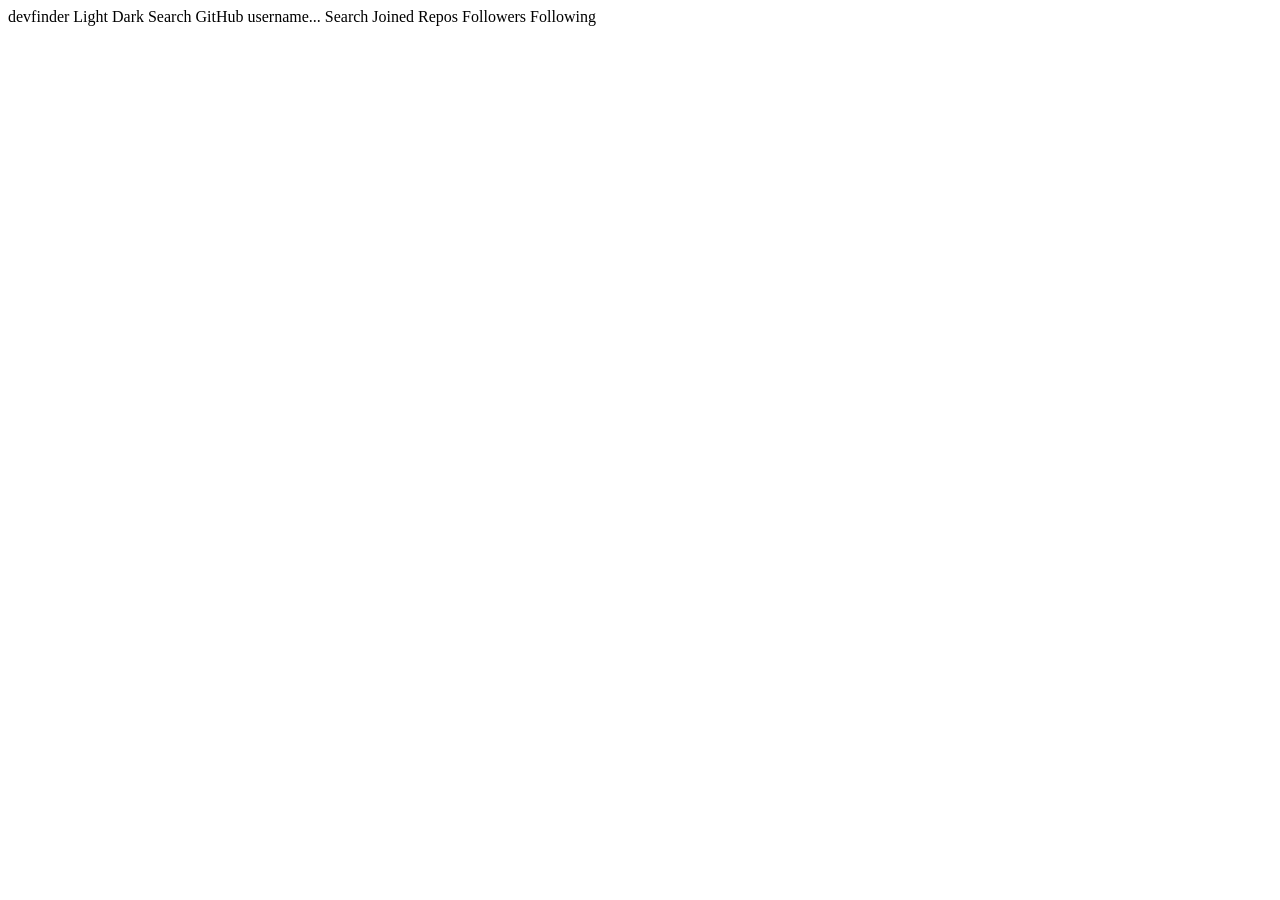
==== starter-code/index.html @ 0d149201 "first commit" ====
<!DOCTYPE html>
<html lang="en">
<head>
  <meta charset="UTF-8">
  <meta name="viewport" content="width=device-width, initial-scale=1.0">

  <link rel="icon" type="image/png" sizes="32x32" href="./assets/favicon-32x32.png">
  
  <title>Frontend Mentor | GitHub user search app</title>
</head>
<body>

  devfinder

  Light
  Dark

  Search GitHub username...
  Search

  Joined

  Repos
  Followers
  Following

</body>
</html>
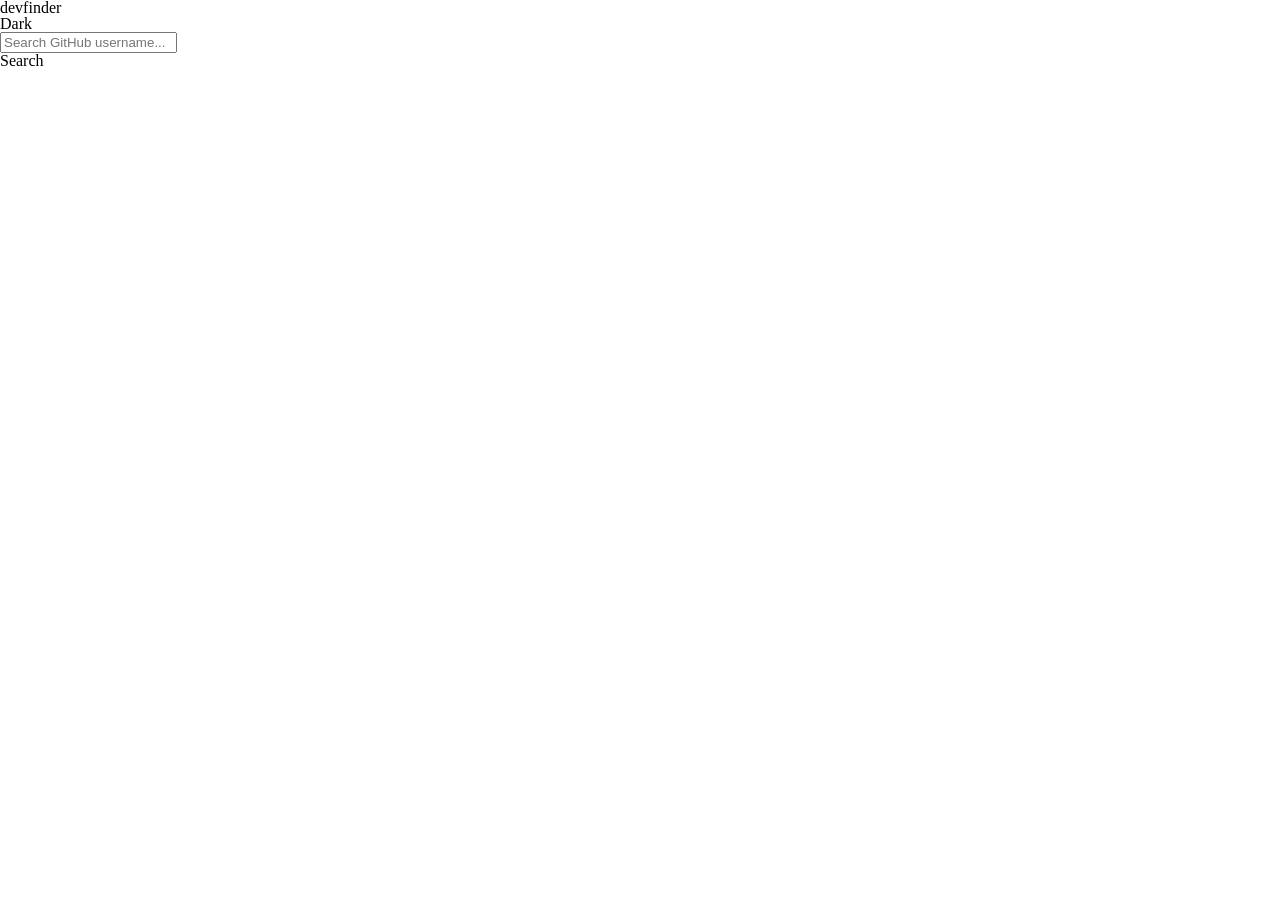
==== commit 897c4537: "font link, html structuring" ====
--- a/starter-code/index.html
+++ b/starter-code/index.html
@@ -1,28 +1,44 @@
 <!DOCTYPE html>
 <html lang="en">
+
 <head>
   <meta charset="UTF-8">
   <meta name="viewport" content="width=device-width, initial-scale=1.0">
 
   <link rel="icon" type="image/png" sizes="32x32" href="./assets/favicon-32x32.png">
-  
+  <link rel="preconnect" href="https://fonts.googleapis.com">
+  <link rel="preconnect" href="https://fonts.gstatic.com" crossorigin>
+  <link href="https://fonts.googleapis.com/css2?family=Space+Mono:wght@400;700&display=swap" rel="stylesheet">
+  <link rel="stylesheet" href="style.css">
+
   <title>Frontend Mentor | GitHub user search app</title>
 </head>
-<body>
 
-  devfinder
+<body data-theme="">
+  <div class="container">
+    <div class="header">
+      <div class="header__title">devfinder</div>
+      <div class="mode">
+        <div class="mode__text">Dark</div>
+        <div class="mode__icon"></div>
+      </div>
+    </div>
+    <div class="search header__search">
+      <div class="search__icon"></div>
+      <input class="search__input search__icon__input" placeholder="Search GitHub username..."></input>
+      <div class="search__error"></div>
+      <span class="search__btn">Search</span>
+    </div>
+    <div class="card">
+      <div class="card__thumbnail"></div>
+      <div class="card__title"></div>
+      <div class="card__tag"></div>
+      <div class="card__date"></div>
+      <div class="card__description"></div>
+      <div class="card__data"></div>
+      <div class="card__link"></div>
+    </div>
+  </div>
+</body>
 
-  Light
-  Dark
-
-  Search GitHub username...
-  Search
-
-  Joined
-
-  Repos
-  Followers
-  Following
-
-</body>
 </html>
--- a/starter-code/style.css
+++ b/starter-code/style.css
@@ -0,0 +1,163 @@
+/* http://meyerweb.com/eric/tools/css/reset/ 
+   v2.0 | 20110126
+   License: none (public domain)
+*/
+
+html,
+body,
+div,
+span,
+applet,
+object,
+iframe,
+h1,
+h2,
+h3,
+h4,
+h5,
+h6,
+p,
+blockquote,
+pre,
+a,
+abbr,
+acronym,
+address,
+big,
+cite,
+code,
+del,
+dfn,
+em,
+img,
+ins,
+kbd,
+q,
+s,
+samp,
+small,
+strike,
+strong,
+sub,
+sup,
+tt,
+var,
+b,
+u,
+i,
+center,
+dl,
+dt,
+dd,
+ol,
+ul,
+li,
+fieldset,
+form,
+label,
+legend,
+table,
+caption,
+tbody,
+tfoot,
+thead,
+tr,
+th,
+td,
+article,
+aside,
+canvas,
+details,
+embed,
+figure,
+figcaption,
+footer,
+header,
+hgroup,
+menu,
+nav,
+output,
+ruby,
+section,
+summary,
+time,
+mark,
+audio,
+video {
+    margin: 0;
+    padding: 0;
+    border: 0;
+    font-size: 100%;
+    font: inherit;
+    vertical-align: baseline;
+}
+
+/* HTML5 display-role reset for older browsers */
+article,
+aside,
+details,
+figcaption,
+figure,
+footer,
+header,
+hgroup,
+menu,
+nav,
+section {
+    display: block;
+}
+
+body {
+    line-height: 1;
+}
+
+ol,
+ul {
+    list-style: none;
+}
+
+blockquote,
+q {
+    quotes: none;
+}
+
+blockquote:before,
+blockquote:after,
+q:before,
+q:after {
+    content: '';
+    content: none;
+}
+
+table {
+    border-collapse: collapse;
+    border-spacing: 0;
+}
+
+:root {
+    /* font-family */
+
+    --ff-space-mono: 'Space Mono', monospace;
+}
+
+/* color */
+
+:root.light {
+    --clr-primary: #0079ff;
+    --clr-font-color-1: #697c9a;
+    --clr-font-color-2: #4b6a9b;
+    --clr-font-color-3: #2b3442;
+    --clr-font-color-4: #f74646;
+    --clr-bg-1: #f6f8ff;
+    --clr-bg-2: #fefefe;
+}
+
+:root.dark {
+    --clr-primary: #0079ff;
+    --clr-font-color-1: white;
+    --clr-font-color-2: white;
+    --clr-font-color-3: white;
+    --clr-font-color-4: #f74646;
+    --clr-bg-1: #141d2f;
+    --clr-bg-2: #1e2a47;
+}
